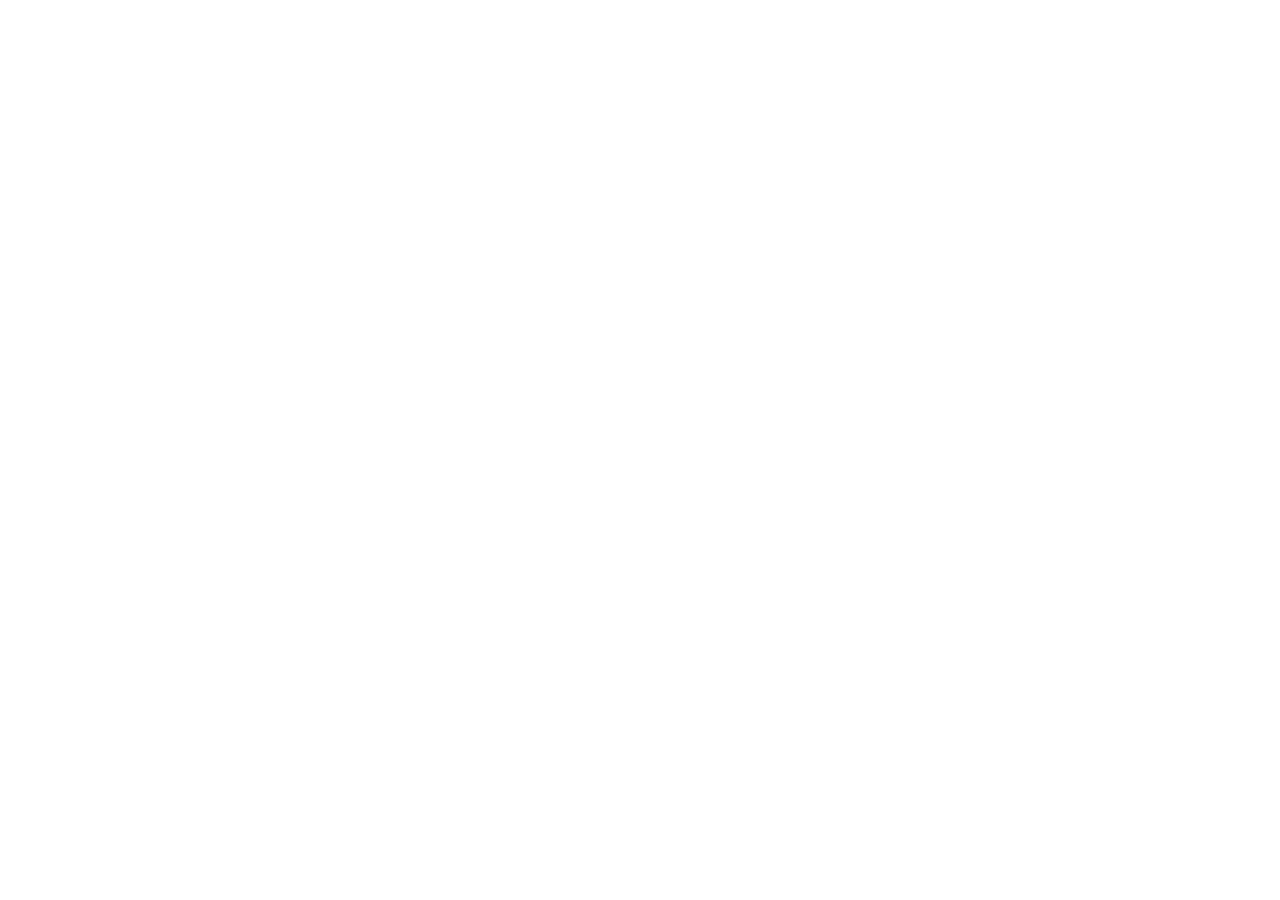
==== index.html @ 19e6917c "Added initial files" ====
<!DOCTYPE html>
<html lang="en">
<head>
    <meta charset="UTF-8">
    <meta name="viewport" content="width=device-width, initial-scale=1.0">
    <title>Coding with AI</title>
    <link href="styles.css" rel="stylesheet">
    <script defer src="app.js"></script>
</head>
<body>
    
</body>
</html>
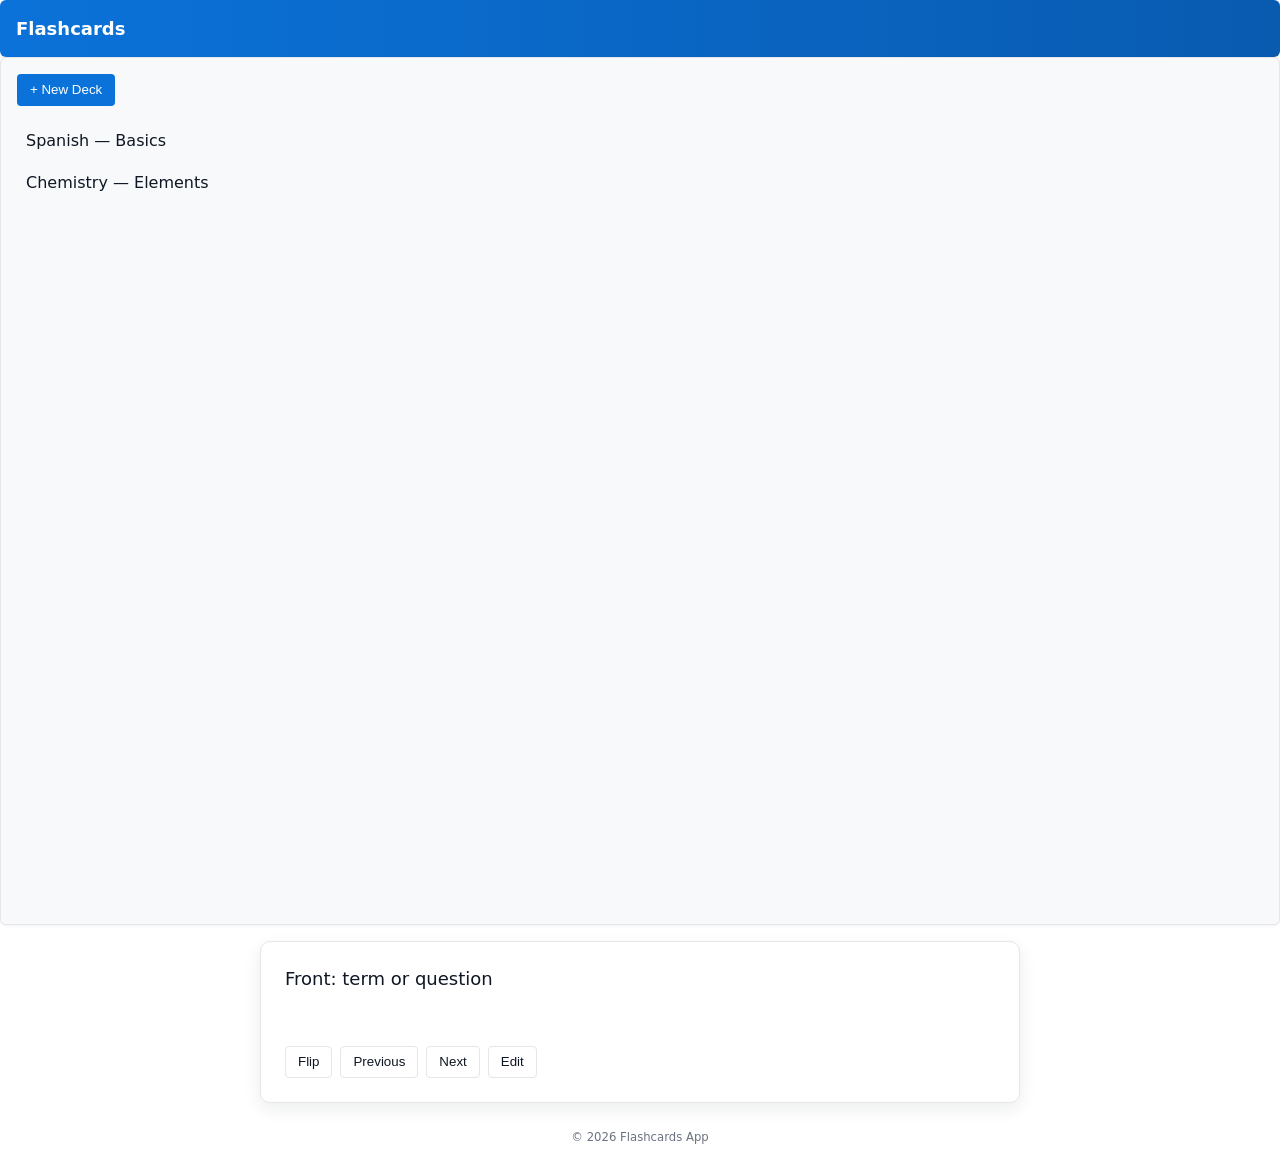
==== commit c7088cc8: "Used initial prompts to create the base outline for each file" ====
--- a/index.html
+++ b/index.html
@@ -1,13 +1,46 @@
-<!DOCTYPE html>
+<!doctype html>
 <html lang="en">
 <head>
-    <meta charset="UTF-8">
-    <meta name="viewport" content="width=device-width, initial-scale=1.0">
-    <title>Coding with AI</title>
-    <link href="styles.css" rel="stylesheet">
-    <script defer src="app.js"></script>
+  <meta charset="utf-8" />
+  <meta name="viewport" content="width=device-width, initial-scale=1" />
+  <title>Flashcards — Minimal</title>
+  <link rel="stylesheet" href="styles.css">
 </head>
 <body>
-    
+  <header role="banner" class="site-header">
+    <h1>Flashcards</h1>
+  </header>
+
+  <nav id="decks" class="sidebar" aria-label="Decks" role="navigation">
+    <div class="sidebar-top">
+      <button id="add-deck" class="btn primary">+ New Deck</button>
+    </div>
+
+    <ul class="deck-list" role="listbox" aria-label="Available decks" tabindex="0">
+      <li role="option" tabindex="-1" data-deck-id="1">Spanish — Basics</li>
+      <li role="option" tabindex="-1" data-deck-id="2">Chemistry — Elements</li>
+      <!-- Deck items will be populated here -->
+    </ul>
+  </nav>
+
+  <main id="cards" class="main" role="main" aria-live="polite">
+    <section class="card" id="card" aria-roledescription="flashcard">
+      <div class="front" id="card-front">Front: term or question</div>
+      <div class="back" id="card-back" hidden>Back: definition or answer</div>
+
+      <div class="controls" aria-hidden="false">
+        <button id="flip" class="btn">Flip</button>
+        <button id="prev" class="btn">Previous</button>
+        <button id="next" class="btn">Next</button>
+        <button id="edit" class="btn">Edit</button>
+      </div>
+    </section>
+  </main>
+
+  <footer id="footer" class="site-footer" role="contentinfo">
+    <small>© 2026 Flashcards App</small>
+  </footer>
+
+  <script src="app.js" defer></script>
 </body>
 </html>
--- a/styles.css
+++ b/styles.css
@@ -0,0 +1,265 @@
+/* Base styles with CSS variables and responsive grid for Flashcards app */
+
+/* =========================
+   Design tokens (CSS vars)
+   ========================= */
+:root {
+  /* Colors */
+  --color-bg: #ffffff;
+  --color-surface: #f7f9fb;
+  --color-accent: #0b72d9;
+  --color-accent-600: #095bb0;
+  --color-text: #0f1724;
+  --color-muted: #6b7280;
+  --color-border: #e6e6e9;
+
+  /* Spacing */
+  --space-1: 0.25rem;
+  --space-2: 0.5rem;
+  --space-3: 1rem;
+  --space-4: 1.5rem;
+  --space-5: 2rem;
+
+  /* Layout sizes */
+  --sidebar-width: 280px;
+  --max-content-width: 960px;
+
+  /* Radii, shadows, transitions */
+  --radius-sm: 6px;
+  --radius-md: 10px;
+  --shadow-sm: 0 1px 3px rgba(16,24,40,0.06);
+  --shadow-md: 0 6px 18px rgba(16,24,40,0.08);
+  --transition-fast: 150ms cubic-bezier(.2,.8,.2,1);
+
+  /* Breakpoints */
+  --bp-sm: 640px;
+  --bp-md: 900px;
+}
+
+/* =========================
+   Global reset / base
+   ========================= */
+*,
+*::before,
+*::after { box-sizing: border-box; }
+
+html, body {
+  height: 100%;
+  margin: 0;
+  font-family: Inter, ui-sans-serif, system-ui, -apple-system, "Segoe UI", Roboto, "Helvetica Neue", Arial;
+  -webkit-font-smoothing: antialiased;
+  -moz-osx-font-smoothing: grayscale;
+  background: var(--color-bg);
+  color: var(--color-text);
+  line-height: 1.4;
+  font-size: 16px;
+}
+
+:focus { outline: none; }
+:focus-visible {
+  outline: 3px solid color-mix(in srgb, var(--color-accent) 18%, transparent);
+  outline-offset: 2px;
+  border-radius: var(--radius-sm);
+}
+
+/* Utility */
+.container {
+  width: 100%;
+  max-width: var(--max-content-width);
+  margin: 0 auto;
+  padding: 0 var(--space-3);
+}
+
+/* Visually hidden helper for accessibility */
+.visually-hidden {
+  position: absolute !important;
+  height: 1px; width: 1px;
+  overflow: hidden;
+  clip: rect(1px, 1px, 1px, 1px);
+  white-space: nowrap;
+  border: 0;
+  padding: 0;
+  margin: -1px;
+}
+
+/* =========================
+   App Grid Layout
+   ========================= */
+.app-grid {
+  min-height: 100vh;
+  display: grid;
+  gap: var(--space-3);
+  grid-template-columns: var(--sidebar-width) 1fr;
+  grid-template-rows: auto 1fr auto;
+  grid-template-areas:
+    "header header"
+    "sidebar main"
+    "footer footer";
+  background: var(--color-bg);
+  padding: var(--space-3);
+}
+
+.site-header { grid-area: header; }
+.sidebar     { grid-area: sidebar; }
+.main        { grid-area: main; }
+.site-footer { grid-area: footer; }
+
+.site-header {
+  background: linear-gradient(90deg, var(--color-accent), var(--color-accent-600));
+  color: #fff;
+  padding: var(--space-3);
+  border-radius: var(--radius-sm);
+  box-shadow: var(--shadow-sm);
+  display: flex;
+  align-items: center;
+  gap: var(--space-3);
+}
+.site-header h1 {
+  margin: 0;
+  font-size: 1.125rem;
+  font-weight: 600;
+}
+
+.sidebar {
+  background: var(--color-surface);
+  border: 1px solid var(--color-border);
+  padding: var(--space-3);
+  border-radius: var(--radius-sm);
+  height: calc(100% - var(--space-3) * 2);
+  overflow: auto;
+  box-shadow: var(--shadow-sm);
+}
+.sidebar .sidebar-top {
+  display:flex;
+  justify-content: space-between;
+  align-items: center;
+  gap: var(--space-2);
+  margin-bottom: var(--space-3);
+}
+.deck-list {
+  list-style: none;
+  margin: 0;
+  padding: 0;
+  display: flex;
+  flex-direction: column;
+  gap: var(--space-1);
+}
+.deck-list button,
+.deck-list li {
+  text-align: left;
+  padding: calc(var(--space-2) - 1px) var(--space-2);
+  border-radius: calc(var(--radius-sm) - 2px);
+  border: 1px solid transparent;
+  background: transparent;
+  cursor: pointer;
+  transition: background var(--transition-fast), box-shadow var(--transition-fast), transform var(--transition-fast);
+}
+.deck-list button:hover,
+.deck-list li:hover {
+  background: rgba(11,114,217,0.06);
+}
+.deck-list .selected {
+  background: rgba(11,114,217,0.12);
+  border-color: rgba(11,114,217,0.18);
+  box-shadow: var(--shadow-sm);
+}
+
+.main {
+  padding: var(--space-3);
+  display: flex;
+  align-items: start;
+  justify-content: center;
+}
+.card {
+  width: 100%;
+  max-width: 760px;
+  background: #fff;
+  border: 1px solid var(--color-border);
+  border-radius: var(--radius-md);
+  padding: var(--space-4);
+  box-shadow: var(--shadow-md);
+  transition: box-shadow var(--transition-fast), transform var(--transition-fast);
+}
+.card .front,
+.card .back {
+  font-size: 1.125rem;
+  min-height: 4rem;
+  color: var(--color-text);
+}
+
+.controls {
+  margin-top: var(--space-3);
+  display: flex;
+  gap: var(--space-2);
+  flex-wrap: wrap;
+}
+
+.btn {
+  display: inline-flex;
+  align-items: center;
+  gap: 0.5rem;
+  padding: 0.45rem 0.75rem;
+  border-radius: calc(var(--radius-sm) - 2px);
+  border: 1px solid var(--color-border);
+  background: #fff;
+  color: var(--color-text);
+  cursor: pointer;
+  font-weight: 500;
+  transition: background var(--transition-fast), border-color var(--transition-fast), transform var(--transition-fast);
+}
+.btn:hover { transform: translateY(-1px); }
+.btn.primary {
+  background: var(--color-accent);
+  color: #fff;
+  border-color: color-mix(in srgb, var(--color-accent) 60%, transparent);
+}
+.btn.ghost {
+  background: transparent;
+  border-color: transparent;
+}
+
+.site-footer {
+  padding: calc(var(--space-2)) var(--space-3);
+  background: transparent;
+  color: var(--color-muted);
+  text-align: center;
+  font-size: 0.875rem;
+}
+
+@media (max-width: var(--bp-md)) {
+  .app-grid {
+    grid-template-columns: 1fr;
+    grid-template-rows: auto 1fr auto auto;
+    grid-template-areas:
+      "header"
+      "main"
+      "sidebar"
+      "footer";
+    padding: var(--space-2);
+  }
+
+  .sidebar {
+    height: auto;
+    order: 3;
+    margin-top: var(--space-2);
+  }
+}
+
+@media (max-width: var(--bp-sm)) {
+  :root {
+    --space-3: 0.75rem;
+    --space-4: 1rem;
+    --sidebar-width: 100%;
+  }
+  .site-header h1 { font-size: 1rem; }
+  .card { padding: var(--space-3); }
+}
+
+.grid {
+  display: grid;
+  gap: var(--space-2);
+}
+.grid-cols-2 { grid-template-columns: repeat(2, 1fr); }
+.grid-cols-3 { grid-template-columns: repeat(3, 1fr); }
+
+.text-muted { color: var(--color-muted); font-size: 0.9rem; }
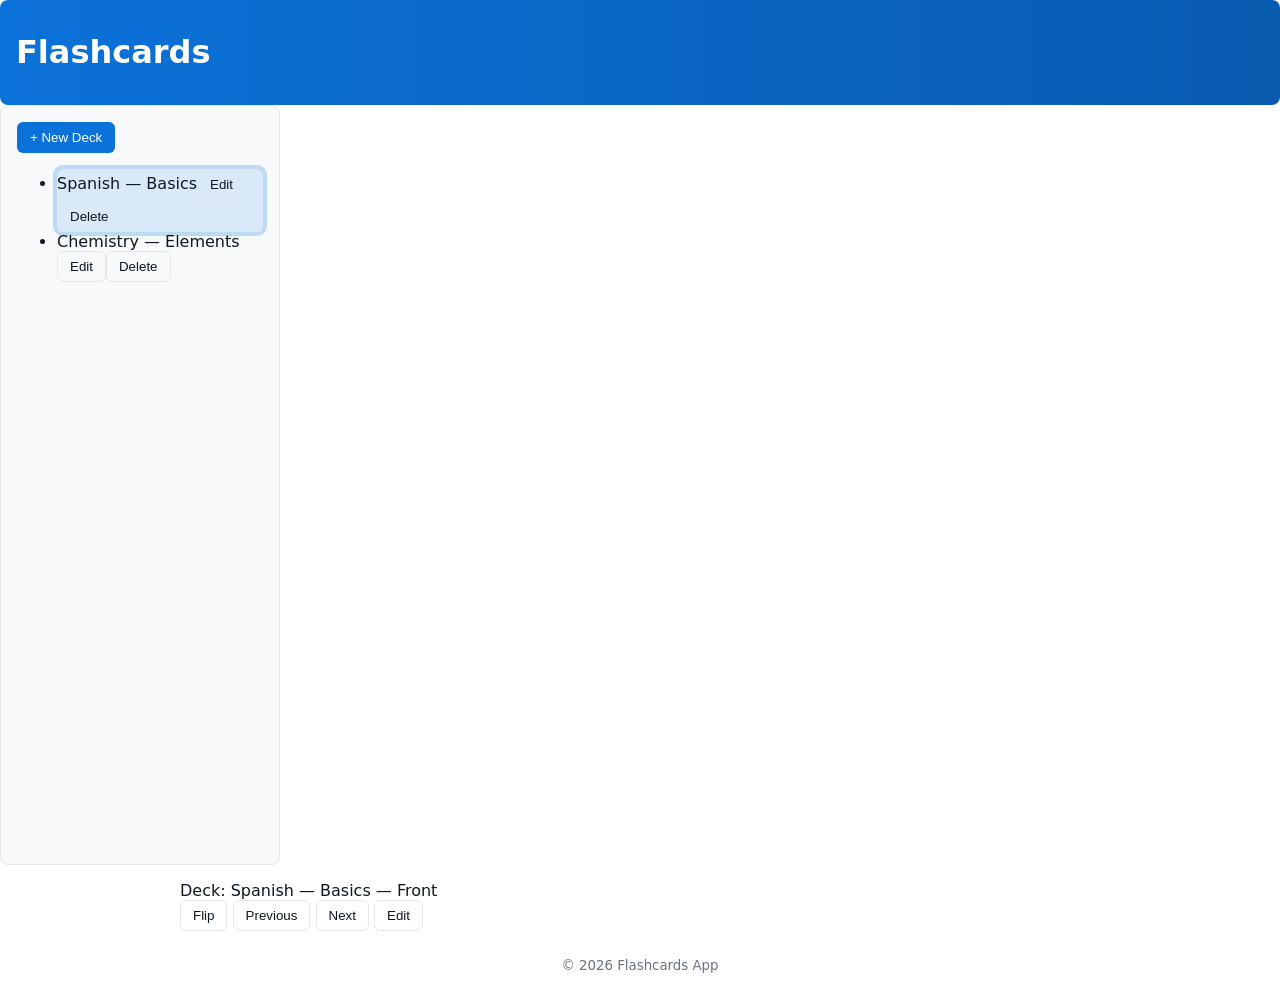
==== commit 1eacd344: "Added accessible modal components and deck CRUD" ====
--- a/index.html
+++ b/index.html
@@ -5,6 +5,7 @@
   <meta name="viewport" content="width=device-width, initial-scale=1" />
   <title>Flashcards — Minimal</title>
   <link rel="stylesheet" href="styles.css">
+  <script src="app.js" defer></script>
 </head>
 <body>
   <header role="banner" class="site-header">
@@ -41,6 +42,5 @@
     <small>© 2026 Flashcards App</small>
   </footer>
 
-  <script src="app.js" defer></script>
 </body>
 </html>
--- a/styles.css
+++ b/styles.css
@@ -1,232 +1,136 @@
-/* Base styles with CSS variables and responsive grid for Flashcards app */
+/* Responsive grid: fixed-width sidebar + fluid main
+   + prefers-color-scheme support
+   + focus styles for interactive controls
+*/
 
-/* =========================
-   Design tokens (CSS vars)
-   ========================= */
-:root {
-  /* Colors */
-  --color-bg: #ffffff;
-  --color-surface: #f7f9fb;
-  --color-accent: #0b72d9;
-  --color-accent-600: #095bb0;
-  --color-text: #0f1724;
-  --color-muted: #6b7280;
-  --color-border: #e6e6e9;
+/* Design tokens */
+:root{
+  --sidebar-width: 280px;
+  --gap: 1rem;
+  --radius-sm: 8px;
 
-  /* Spacing */
-  --space-1: 0.25rem;
-  --space-2: 0.5rem;
-  --space-3: 1rem;
-  --space-4: 1.5rem;
-  --space-5: 2rem;
-
-  /* Layout sizes */
-  --sidebar-width: 280px;
-  --max-content-width: 960px;
-
-  /* Radii, shadows, transitions */
-  --radius-sm: 6px;
-  --radius-md: 10px;
-  --shadow-sm: 0 1px 3px rgba(16,24,40,0.06);
-  --shadow-md: 0 6px 18px rgba(16,24,40,0.08);
-  --transition-fast: 150ms cubic-bezier(.2,.8,.2,1);
-
-  /* Breakpoints */
-  --bp-sm: 640px;
-  --bp-md: 900px;
+  /* Light mode colors */
+  --bg: #ffffff;
+  --surface: #f7f9fb;
+  --text: #0f1724;
+  --muted: #6b7280;
+  --border: #e6e6e9;
+  --accent: #0b72d9;
+  --accent-700: #095bb0;
+  --focus-ring: color-mix(in srgb, var(--accent) 24%, #0000);
 }
 
-/* =========================
-   Global reset / base
-   ========================= */
+/* Dark mode overrides */
+@media (prefers-color-scheme: dark) {
+  :root{
+    --bg: #0b1220;
+    --surface: #0f1724;
+    --text: #e6eef8;
+    --muted: #9aa6b2;
+    --border: rgba(255,255,255,0.06);
+    --accent: #4da3ff;
+    --accent-700: #2f8fe6;
+    --focus-ring: color-mix(in srgb, var(--accent) 30%, #0000);
+  }
+}
+
+/* Global */
 *,
 *::before,
 *::after { box-sizing: border-box; }
 
-html, body {
-  height: 100%;
-  margin: 0;
-  font-family: Inter, ui-sans-serif, system-ui, -apple-system, "Segoe UI", Roboto, "Helvetica Neue", Arial;
-  -webkit-font-smoothing: antialiased;
-  -moz-osx-font-smoothing: grayscale;
-  background: var(--color-bg);
-  color: var(--color-text);
-  line-height: 1.4;
-  font-size: 16px;
-}
+html,body { height:100%; margin:0; font-family: Inter, system-ui, -apple-system, "Segoe UI", Roboto, Arial; background:var(--bg); color:var(--text); }
 
-:focus { outline: none; }
-:focus-visible {
-  outline: 3px solid color-mix(in srgb, var(--color-accent) 18%, transparent);
-  outline-offset: 2px;
-  border-radius: var(--radius-sm);
-}
-
-/* Utility */
-.container {
-  width: 100%;
-  max-width: var(--max-content-width);
-  margin: 0 auto;
-  padding: 0 var(--space-3);
-}
-
-/* Visually hidden helper for accessibility */
-.visually-hidden {
-  position: absolute !important;
-  height: 1px; width: 1px;
-  overflow: hidden;
-  clip: rect(1px, 1px, 1px, 1px);
-  white-space: nowrap;
-  border: 0;
-  padding: 0;
-  margin: -1px;
-}
-
-/* =========================
-   App Grid Layout
-   ========================= */
+/* App grid with named areas */
 .app-grid {
-  min-height: 100vh;
+  min-height:100vh;
   display: grid;
-  gap: var(--space-3);
-  grid-template-columns: var(--sidebar-width) 1fr;
+  gap: var(--gap);
+  grid-template-columns: var(--sidebar-width) 1fr; /* fixed sidebar, fluid main */
   grid-template-rows: auto 1fr auto;
   grid-template-areas:
     "header header"
     "sidebar main"
     "footer footer";
-  background: var(--color-bg);
-  padding: var(--space-3);
+  padding: var(--gap);
 }
 
+/* Regions */
 .site-header { grid-area: header; }
-.sidebar     { grid-area: sidebar; }
+.sidebar     { grid-area: sidebar; width: var(--sidebar-width); }
 .main        { grid-area: main; }
 .site-footer { grid-area: footer; }
 
+/* Visual basics */
 .site-header {
-  background: linear-gradient(90deg, var(--color-accent), var(--color-accent-600));
+  background: linear-gradient(90deg, var(--accent), var(--accent-700));
   color: #fff;
-  padding: var(--space-3);
+  padding: .75rem 1rem;
   border-radius: var(--radius-sm);
-  box-shadow: var(--shadow-sm);
-  display: flex;
-  align-items: center;
-  gap: var(--space-3);
 }
-.site-header h1 {
-  margin: 0;
-  font-size: 1.125rem;
-  font-weight: 600;
+.sidebar {
+  background: var(--surface);
+  border: 1px solid var(--border);
+  padding: 1rem;
+  border-radius: var(--radius-sm);
+  height: calc(100vh - 140px); /* keep sidebar visually prominent on large screens */
+  overflow: auto;
+}
+.main {
+  padding: 1rem;
+  display:flex;
+  align-items:flex-start;
+  justify-content:center;
+}
+.site-footer {
+  padding:.5rem 1rem;
+  text-align:center;
+  color:var(--muted);
 }
 
-.sidebar {
-  background: var(--color-surface);
-  border: 1px solid var(--color-border);
-  padding: var(--space-3);
-  border-radius: var(--radius-sm);
-  height: calc(100% - var(--space-3) * 2);
-  overflow: auto;
-  box-shadow: var(--shadow-sm);
+/* Buttons / links */
+.btn, button, .link {
+  display:inline-flex;
+  align-items:center;
+  gap:.5rem;
+  padding:.45rem .75rem;
+  border-radius:6px;
+  border:1px solid var(--border);
+  background:transparent;
+  color:var(--text);
+  cursor:pointer;
+  text-decoration:none;
+  transition: transform 120ms ease, box-shadow 120ms ease;
 }
-.sidebar .sidebar-top {
-  display:flex;
-  justify-content: space-between;
-  align-items: center;
-  gap: var(--space-2);
-  margin-bottom: var(--space-3);
+.btn.primary {
+  background: var(--accent);
+  color: #fff;
+  border-color: color-mix(in srgb, var(--accent) 60%, transparent);
 }
-.deck-list {
-  list-style: none;
-  margin: 0;
-  padding: 0;
-  display: flex;
-  flex-direction: column;
-  gap: var(--space-1);
-}
-.deck-list button,
-.deck-list li {
-  text-align: left;
-  padding: calc(var(--space-2) - 1px) var(--space-2);
-  border-radius: calc(var(--radius-sm) - 2px);
-  border: 1px solid transparent;
-  background: transparent;
-  cursor: pointer;
-  transition: background var(--transition-fast), box-shadow var(--transition-fast), transform var(--transition-fast);
-}
-.deck-list button:hover,
-.deck-list li:hover {
-  background: rgba(11,114,217,0.06);
-}
-.deck-list .selected {
-  background: rgba(11,114,217,0.12);
-  border-color: rgba(11,114,217,0.18);
-  box-shadow: var(--shadow-sm);
+.btn:hover, .link:hover { transform: translateY(-1px); }
+
+/* Focus styles (use :focus-visible to avoid showing on mouse focus) */
+:focus { outline: none; }
+:focus-visible, button:focus-visible, .btn:focus-visible, a:focus-visible {
+  outline: none;
+  box-shadow: 0 0 0 4px var(--focus-ring);
+  border-radius: 6px;
 }
 
-.main {
-  padding: var(--space-3);
-  display: flex;
-  align-items: start;
-  justify-content: center;
-}
-.card {
-  width: 100%;
-  max-width: 760px;
-  background: #fff;
-  border: 1px solid var(--color-border);
-  border-radius: var(--radius-md);
-  padding: var(--space-4);
-  box-shadow: var(--shadow-md);
-  transition: box-shadow var(--transition-fast), transform var(--transition-fast);
-}
-.card .front,
-.card .back {
-  font-size: 1.125rem;
-  min-height: 4rem;
-  color: var(--color-text);
+/* Keyboard-friendly focus for link-like elements */
+a:focus-visible {
+  box-shadow: 0 0 0 4px var(--focus-ring);
+  border-radius: 4px;
 }
 
-.controls {
-  margin-top: var(--space-3);
-  display: flex;
-  gap: var(--space-2);
-  flex-wrap: wrap;
+/* Utility: selected deck */
+.deck-list .selected {
+  background: color-mix(in srgb, var(--accent) 12%, transparent);
+  border-color: color-mix(in srgb, var(--accent) 14%, transparent);
 }
 
-.btn {
-  display: inline-flex;
-  align-items: center;
-  gap: 0.5rem;
-  padding: 0.45rem 0.75rem;
-  border-radius: calc(var(--radius-sm) - 2px);
-  border: 1px solid var(--color-border);
-  background: #fff;
-  color: var(--color-text);
-  cursor: pointer;
-  font-weight: 500;
-  transition: background var(--transition-fast), border-color var(--transition-fast), transform var(--transition-fast);
-}
-.btn:hover { transform: translateY(-1px); }
-.btn.primary {
-  background: var(--color-accent);
-  color: #fff;
-  border-color: color-mix(in srgb, var(--color-accent) 60%, transparent);
-}
-.btn.ghost {
-  background: transparent;
-  border-color: transparent;
-}
-
-.site-footer {
-  padding: calc(var(--space-2)) var(--space-3);
-  background: transparent;
-  color: var(--color-muted);
-  text-align: center;
-  font-size: 0.875rem;
-}
-
-@media (max-width: var(--bp-md)) {
+/* Responsive: collapse to single column on narrow screens */
+@media (max-width: 900px) {
   .app-grid {
     grid-template-columns: 1fr;
     grid-template-rows: auto 1fr auto auto;
@@ -235,31 +139,18 @@
       "main"
       "sidebar"
       "footer";
-    padding: var(--space-2);
+    padding: .75rem;
   }
-
   .sidebar {
+    width: 100%;
     height: auto;
     order: 3;
-    margin-top: var(--space-2);
+    margin-top: .5rem;
   }
 }
 
-@media (max-width: var(--bp-sm)) {
-  :root {
-    --space-3: 0.75rem;
-    --space-4: 1rem;
-    --sidebar-width: 100%;
-  }
-  .site-header h1 { font-size: 1rem; }
-  .card { padding: var(--space-3); }
-}
-
-.grid {
-  display: grid;
-  gap: var(--space-2);
-}
-.grid-cols-2 { grid-template-columns: repeat(2, 1fr); }
-.grid-cols-3 { grid-template-columns: repeat(3, 1fr); }
-
-.text-muted { color: var(--color-muted); font-size: 0.9rem; }+/* Small tweak: ensure main content is fluid */
+.main > * {
+  width: 100%;
+  max-width: 920px;
+}
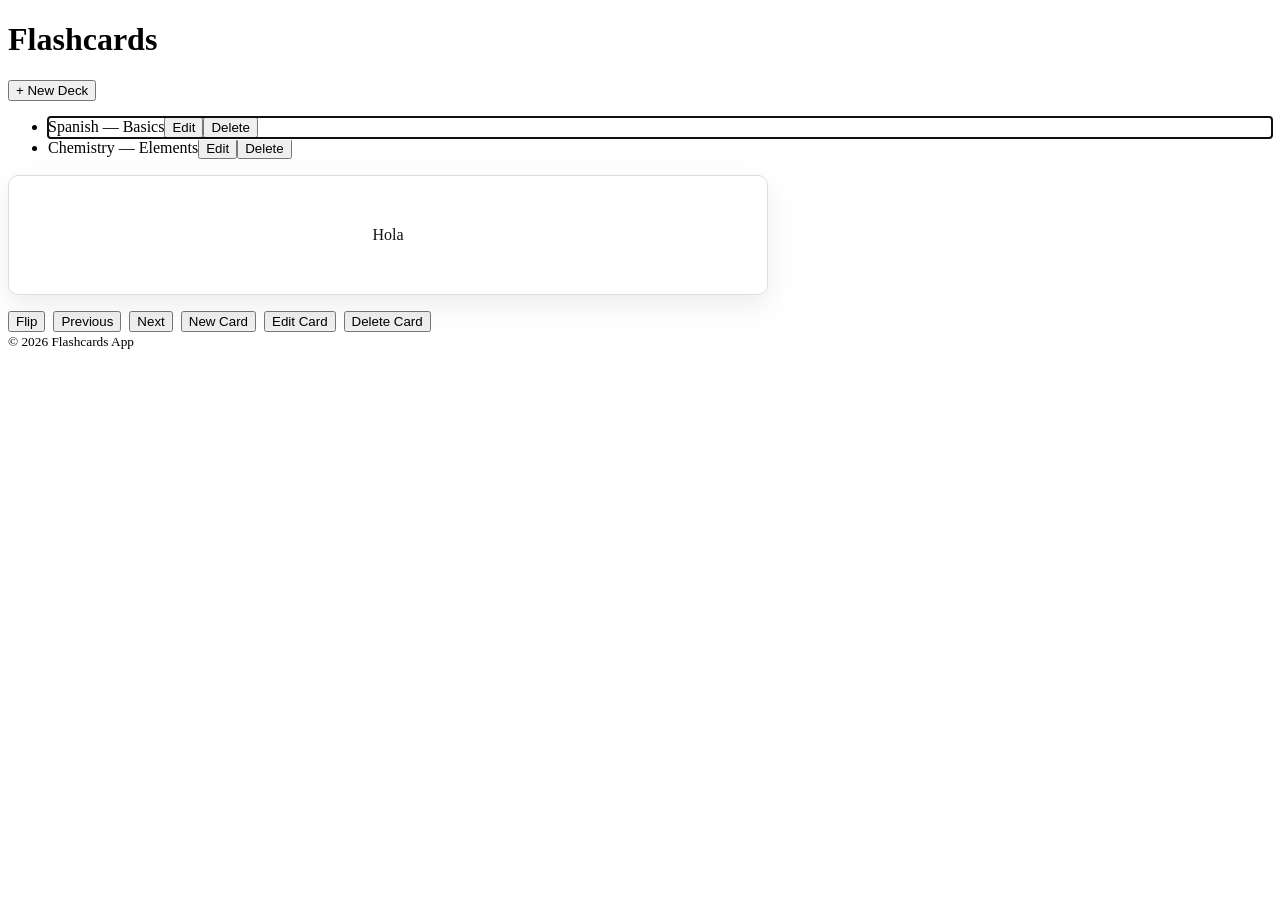
==== commit 72aaba4a: "Added changes for 3D flip in CSS" ====
--- a/index.html
+++ b/index.html
@@ -25,18 +25,20 @@
   </nav>
 
   <main id="cards" class="main" role="main" aria-live="polite">
-    <section class="card" id="card" aria-roledescription="flashcard">
-      <div class="front" id="card-front">Front: term or question</div>
-      <div class="back" id="card-back" hidden>Back: definition or answer</div>
+  <section class="card" id="card" aria-roledescription="flashcard">
+    <div class="card__inner" tabindex="-1">
+      <div class="card__face card__front" data-face="front">Front: term or question</div>
+      <div class="card__face card__back" data-face="back">Back: definition or answer</div>
+    </div>
 
-      <div class="controls" aria-hidden="false">
-        <button id="flip" class="btn">Flip</button>
-        <button id="prev" class="btn">Previous</button>
-        <button id="next" class="btn">Next</button>
-        <button id="edit" class="btn">Edit</button>
-      </div>
-    </section>
-  </main>
+    <div class="controls">
+      <button class="btn" data-action="flip">Flip</button>
+      <button class="btn" data-action="prev">Previous</button>
+      <button class="btn" data-action="next">Next</button>
+      <button class="btn" data-action="create-card">New Card</button>
+    </div>
+  </section>
+</main>
 
   <footer id="footer" class="site-footer" role="contentinfo">
     <small>© 2026 Flashcards App</small>
--- a/styles.css
+++ b/styles.css
@@ -1,156 +1,71 @@
-/* Responsive grid: fixed-width sidebar + fluid main
-   + prefers-color-scheme support
-   + focus styles for interactive controls
-*/
+/* Card 3D flip + base tweaks (add to your existing styles.css) */
 
-/* Design tokens */
-:root{
-  --sidebar-width: 280px;
-  --gap: 1rem;
-  --radius-sm: 8px;
-
-  /* Light mode colors */
-  --bg: #ffffff;
-  --surface: #f7f9fb;
-  --text: #0f1724;
-  --muted: #6b7280;
-  --border: #e6e6e9;
-  --accent: #0b72d9;
-  --accent-700: #095bb0;
-  --focus-ring: color-mix(in srgb, var(--accent) 24%, #0000);
+/* Ensure the card has perspective */
+.card {
+  width: 100%;
+  max-width: 760px;
+  background: transparent;
+  perspective: 1200px;
 }
 
-/* Dark mode overrides */
-@media (prefers-color-scheme: dark) {
-  :root{
-    --bg: #0b1220;
-    --surface: #0f1724;
-    --text: #e6eef8;
-    --muted: #9aa6b2;
-    --border: rgba(255,255,255,0.06);
-    --accent: #4da3ff;
-    --accent-700: #2f8fe6;
-    --focus-ring: color-mix(in srgb, var(--accent) 30%, #0000);
-  }
+/* The inner wrapper is the 3D element that rotates */
+.card__inner {
+  position: relative;
+  width: 100%;
+  transform-style: preserve-3d;
+  transition: transform 600ms cubic-bezier(.2,.8,.2,1);
+  min-height: 120px;
+  border-radius: 10px;
+  box-shadow: 0 10px 30px rgba(2,6,23,0.08);
 }
 
-/* Global */
-*,
-*::before,
-*::after { box-sizing: border-box; }
-
-html,body { height:100%; margin:0; font-family: Inter, system-ui, -apple-system, "Segoe UI", Roboto, Arial; background:var(--bg); color:var(--text); }
-
-/* App grid with named areas */
-.app-grid {
-  min-height:100vh;
-  display: grid;
-  gap: var(--gap);
-  grid-template-columns: var(--sidebar-width) 1fr; /* fixed sidebar, fluid main */
-  grid-template-rows: auto 1fr auto;
-  grid-template-areas:
-    "header header"
-    "sidebar main"
-    "footer footer";
-  padding: var(--gap);
+/* Faces (front/back) */
+.card__face {
+  position: absolute;
+  inset: 0;
+  backface-visibility: hidden;
+  -webkit-backface-visibility: hidden;
+  display: flex;
+  align-items: center;
+  justify-content: center;
+  padding: 1.25rem;
+  border-radius: inherit;
+  background: #fff;
+  border: 1px solid var(--color-border, #ddd);
+  color: var(--color-text, #111);
 }
 
-/* Regions */
-.site-header { grid-area: header; }
-.sidebar     { grid-area: sidebar; width: var(--sidebar-width); }
-.main        { grid-area: main; }
-.site-footer { grid-area: footer; }
-
-/* Visual basics */
-.site-header {
-  background: linear-gradient(90deg, var(--accent), var(--accent-700));
-  color: #fff;
-  padding: .75rem 1rem;
-  border-radius: var(--radius-sm);
-}
-.sidebar {
-  background: var(--surface);
-  border: 1px solid var(--border);
-  padding: 1rem;
-  border-radius: var(--radius-sm);
-  height: calc(100vh - 140px); /* keep sidebar visually prominent on large screens */
-  overflow: auto;
-}
-.main {
-  padding: 1rem;
-  display:flex;
-  align-items:flex-start;
-  justify-content:center;
-}
-.site-footer {
-  padding:.5rem 1rem;
-  text-align:center;
-  color:var(--muted);
+/* Front stays as-is */
+.card__front {
+  transform: rotateY(0deg);
 }
 
-/* Buttons / links */
-.btn, button, .link {
-  display:inline-flex;
-  align-items:center;
-  gap:.5rem;
-  padding:.45rem .75rem;
-  border-radius:6px;
-  border:1px solid var(--border);
-  background:transparent;
-  color:var(--text);
-  cursor:pointer;
-  text-decoration:none;
-  transition: transform 120ms ease, box-shadow 120ms ease;
-}
-.btn.primary {
-  background: var(--accent);
-  color: #fff;
-  border-color: color-mix(in srgb, var(--accent) 60%, transparent);
-}
-.btn:hover, .link:hover { transform: translateY(-1px); }
-
-/* Focus styles (use :focus-visible to avoid showing on mouse focus) */
-:focus { outline: none; }
-:focus-visible, button:focus-visible, .btn:focus-visible, a:focus-visible {
-  outline: none;
-  box-shadow: 0 0 0 4px var(--focus-ring);
-  border-radius: 6px;
+/* Back is rotated 180deg so it shows up when inner is rotated */
+.card__back {
+  transform: rotateY(180deg);
+  position: absolute;
 }
 
-/* Keyboard-friendly focus for link-like elements */
-a:focus-visible {
-  box-shadow: 0 0 0 4px var(--focus-ring);
-  border-radius: 4px;
+/* Toggle state: apply rotation to inner wrapper */
+.card.is-flipped .card__inner {
+  transform: rotateY(180deg);
 }
 
-/* Utility: selected deck */
-.deck-list .selected {
-  background: color-mix(in srgb, var(--accent) 12%, transparent);
-  border-color: color-mix(in srgb, var(--accent) 14%, transparent);
+/* A subtle pressed/active effect while flipping */
+.card.is-flipped .card__inner,
+.card__inner:active {
+  transition-duration: 420ms;
 }
 
-/* Responsive: collapse to single column on narrow screens */
-@media (max-width: 900px) {
-  .app-grid {
-    grid-template-columns: 1fr;
-    grid-template-rows: auto 1fr auto auto;
-    grid-template-areas:
-      "header"
-      "main"
-      "sidebar"
-      "footer";
-    padding: .75rem;
-  }
-  .sidebar {
-    width: 100%;
-    height: auto;
-    order: 3;
-    margin-top: .5rem;
-  }
+/* Ensure controls below card remain layout-stable */
+.controls {
+  margin-top: 1rem;
+  display: flex;
+  gap: .5rem;
+  flex-wrap: wrap;
 }
 
-/* Small tweak: ensure main content is fluid */
-.main > * {
-  width: 100%;
-  max-width: 920px;
+/* Small responsive tweak for card faces */
+@media (max-width: 640px) {
+  .card__face { padding: 1rem; font-size: 0.98rem; }
 }
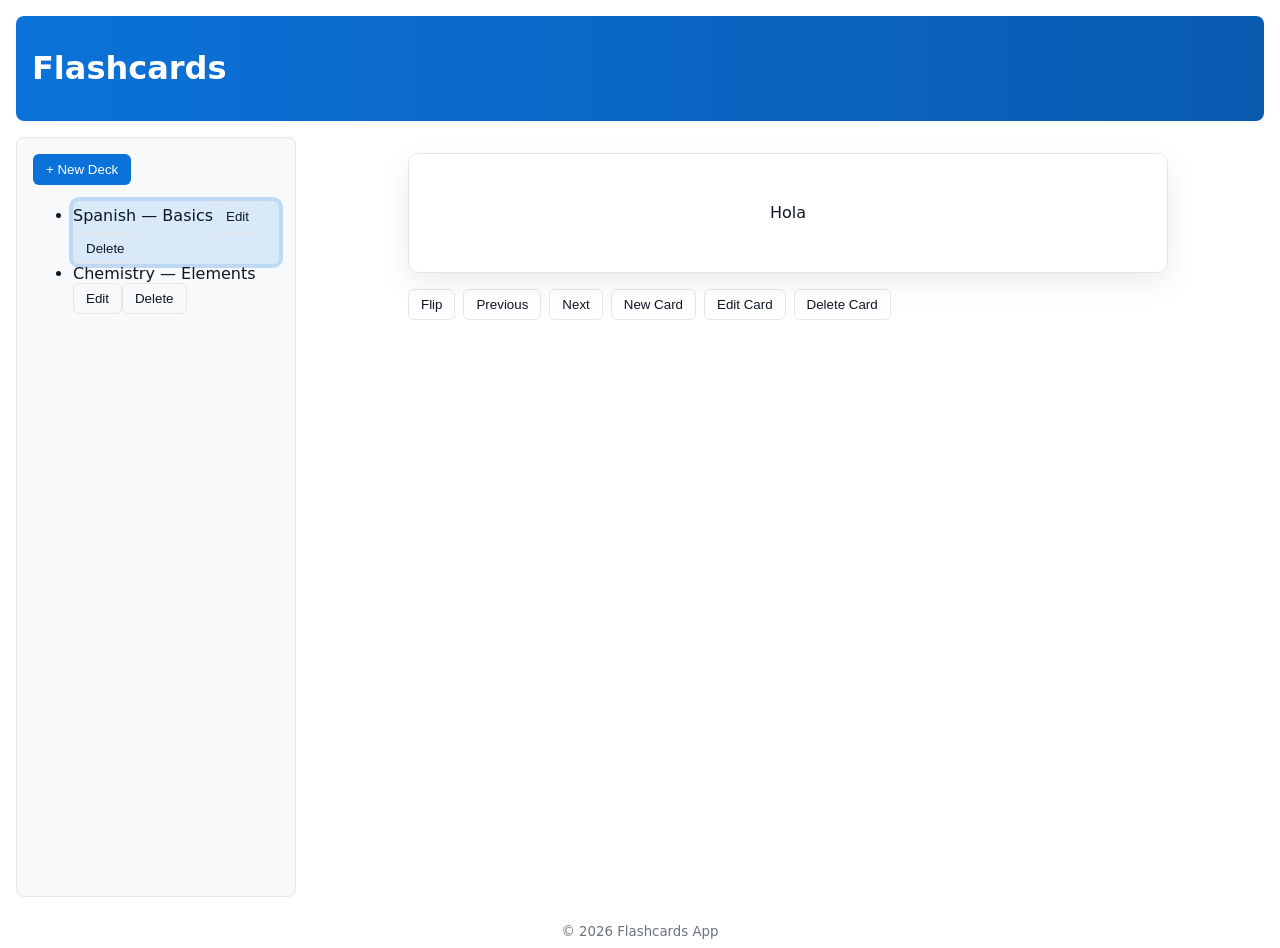
==== commit fbfc5347: "Fixed issues with the classes" ====
--- a/index.html
+++ b/index.html
@@ -7,7 +7,7 @@
   <link rel="stylesheet" href="styles.css">
   <script src="app.js" defer></script>
 </head>
-<body>
+<body class="app-grid">
   <header role="banner" class="site-header">
     <h1>Flashcards</h1>
   </header>
@@ -18,27 +18,13 @@
     </div>
 
     <ul class="deck-list" role="listbox" aria-label="Available decks" tabindex="0">
-      <li role="option" tabindex="-1" data-deck-id="1">Spanish — Basics</li>
-      <li role="option" tabindex="-1" data-deck-id="2">Chemistry — Elements</li>
-      <!-- Deck items will be populated here -->
+      <!-- Deck items are rendered by app.js -->
     </ul>
   </nav>
 
-  <main id="cards" class="main" role="main" aria-live="polite">
-  <section class="card" id="card" aria-roledescription="flashcard">
-    <div class="card__inner" tabindex="-1">
-      <div class="card__face card__front" data-face="front">Front: term or question</div>
-      <div class="card__face card__back" data-face="back">Back: definition or answer</div>
-    </div>
-
-    <div class="controls">
-      <button class="btn" data-action="flip">Flip</button>
-      <button class="btn" data-action="prev">Previous</button>
-      <button class="btn" data-action="next">Next</button>
-      <button class="btn" data-action="create-card">New Card</button>
-    </div>
-  </section>
-</main>
+  <main id="cards" class="main container" role="main" aria-live="polite" data-app-root>
+    <!-- Card area rendered by app.js -->
+  </main>
 
   <footer id="footer" class="site-footer" role="contentinfo">
     <small>© 2026 Flashcards App</small>
--- a/styles.css
+++ b/styles.css
@@ -1,4 +1,154 @@
-/* Card 3D flip + base tweaks (add to your existing styles.css) */
+/* Base tokens + responsive grid + 3D card flip + small components */
+
+/* Design tokens */
+:root{
+  --sidebar-width: 280px;
+  --gap: 1rem;
+  --radius-sm: 8px;
+
+  /* Light mode colors */
+  --bg: #ffffff;
+  --surface: #f7f9fb;
+  --text: #0f1724;
+  --muted: #6b7280;
+  --border: #e6e6e9;
+  --accent: #0b72d9;
+  --accent-700: #095bb0;
+  --focus-ring: color-mix(in srgb, var(--accent) 24%, #0000);
+}
+
+/* Dark mode overrides */
+@media (prefers-color-scheme: dark) {
+  :root{
+    --bg: #0b1220;
+    --surface: #0f1724;
+    --text: #e6eef8;
+    --muted: #9aa6b2;
+    --border: rgba(255,255,255,0.06);
+    --accent: #4da3ff;
+    --accent-700: #2f8fe6;
+    --focus-ring: color-mix(in srgb, var(--accent) 30%, #0000);
+  }
+}
+
+/* Global */
+*,
+*::before,
+*::after { box-sizing: border-box; }
+
+html,body { height:100%; margin:0; font-family: Inter, system-ui, -apple-system, "Segoe UI", Roboto, Arial; background:var(--bg); color:var(--text); }
+
+/* App grid with named areas */
+.app-grid {
+  min-height:100vh;
+  display: grid;
+  gap: var(--gap);
+  grid-template-columns: var(--sidebar-width) 1fr;
+  grid-template-rows: auto 1fr auto;
+  grid-template-areas:
+    "header header"
+    "sidebar main"
+    "footer footer";
+  padding: var(--gap);
+}
+
+/* Regions */
+.site-header { grid-area: header; }
+.sidebar     { grid-area: sidebar; width: var(--sidebar-width); }
+.main        { grid-area: main; }
+.site-footer { grid-area: footer; }
+
+/* Visual basics */
+.site-header {
+  background: linear-gradient(90deg, var(--accent), var(--accent-700));
+  color: #fff;
+  padding: .75rem 1rem;
+  border-radius: var(--radius-sm);
+}
+.sidebar {
+  background: var(--surface);
+  border: 1px solid var(--border);
+  padding: 1rem;
+  border-radius: var(--radius-sm);
+  height: calc(100vh - 140px);
+  overflow: auto;
+}
+.main {
+  padding: 1rem;
+  display:flex;
+  align-items:flex-start;
+  justify-content:center;
+}
+.site-footer {
+  padding:.5rem 1rem;
+  text-align:center;
+  color:var(--muted);
+}
+
+/* Buttons / links */
+.btn, button, .link {
+  display:inline-flex;
+  align-items:center;
+  gap:.5rem;
+  padding:.45rem .75rem;
+  border-radius:6px;
+  border:1px solid var(--border);
+  background:transparent;
+  color:var(--text);
+  cursor:pointer;
+  text-decoration:none;
+  transition: transform 120ms ease, box-shadow 120ms ease;
+}
+.btn.primary {
+  background: var(--accent);
+  color: #fff;
+  border-color: color-mix(in srgb, var(--accent) 60%, transparent);
+}
+.btn:hover, .link:hover { transform: translateY(-1px); }
+
+/* Focus styles */
+:focus { outline: none; }
+:focus-visible, button:focus-visible, .btn:focus-visible, a:focus-visible {
+  outline: none;
+  box-shadow: 0 0 0 4px var(--focus-ring);
+  border-radius: 6px;
+}
+
+/* Utility: selected deck */
+.deck-list .selected {
+  background: color-mix(in srgb, var(--accent) 12%, transparent);
+  border-color: color-mix(in srgb, var(--accent) 14%, transparent);
+}
+
+/* Ensure main content is fluid */
+.main > * {
+  width: 100%;
+  max-width: 920px;
+}
+
+/* Responsive: collapse to single column on narrow screens */
+@media (max-width: 900px) {
+  .app-grid {
+    grid-template-columns: 1fr;
+    grid-template-rows: auto 1fr auto auto;
+    grid-template-areas:
+      "header"
+      "main"
+      "sidebar"
+      "footer";
+    padding: .75rem;
+  }
+  .sidebar {
+    width: 100%;
+    height: auto;
+    order: 3;
+    margin-top: .5rem;
+  }
+}
+
+/* =========================
+   Card 3D flip styles
+   ========================= */
 
 /* Ensure the card has perspective */
 .card {
@@ -17,6 +167,7 @@
   min-height: 120px;
   border-radius: 10px;
   box-shadow: 0 10px 30px rgba(2,6,23,0.08);
+  background: transparent;
 }
 
 /* Faces (front/back) */
@@ -31,33 +182,22 @@
   padding: 1.25rem;
   border-radius: inherit;
   background: #fff;
-  border: 1px solid var(--color-border, #ddd);
-  color: var(--color-text, #111);
-}
-
-/* Front stays as-is */
-.card__front {
-  transform: rotateY(0deg);
-}
-
-/* Back is rotated 180deg so it shows up when inner is rotated */
-.card__back {
-  transform: rotateY(180deg);
-  position: absolute;
-}
+  border: 1px solid var(--border);
+  color: var(--text);
+}
+
+/* Front/back transforms */
+.card__front { transform: rotateY(0deg); }
+.card__back  { transform: rotateY(180deg); position: absolute; }
 
 /* Toggle state: apply rotation to inner wrapper */
-.card.is-flipped .card__inner {
-  transform: rotateY(180deg);
-}
+.card.is-flipped .card__inner { transform: rotateY(180deg); }
 
 /* A subtle pressed/active effect while flipping */
 .card.is-flipped .card__inner,
-.card__inner:active {
-  transition-duration: 420ms;
-}
-
-/* Ensure controls below card remain layout-stable */
+.card__inner:active { transition-duration: 420ms; }
+
+/* Controls spacing */
 .controls {
   margin-top: 1rem;
   display: flex;
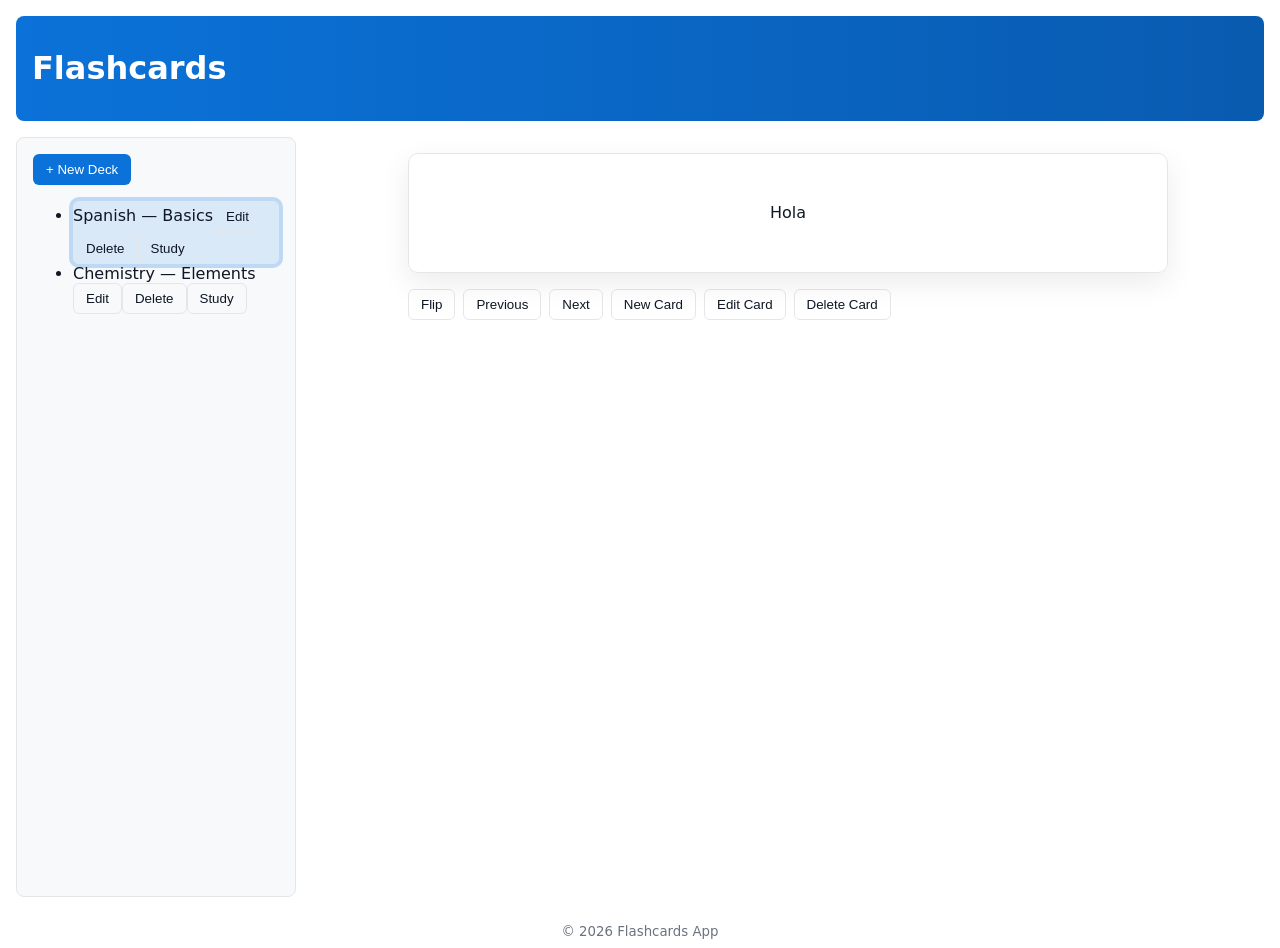
==== commit 1fda3b5a: "Implemented study mode with a button" ====
--- a/index.html
+++ b/index.html
@@ -18,7 +18,7 @@
     </div>
 
     <ul class="deck-list" role="listbox" aria-label="Available decks" tabindex="0">
-      <!-- Deck items are rendered by app.js -->
+      <!-- Deck items rendered by app.js -->
     </ul>
   </nav>
 
@@ -29,6 +29,5 @@
   <footer id="footer" class="site-footer" role="contentinfo">
     <small>© 2026 Flashcards App</small>
   </footer>
-
 </body>
 </html>
--- a/styles.css
+++ b/styles.css
@@ -1,12 +1,10 @@
-/* Base tokens + responsive grid + 3D card flip + small components */
+/* Base tokens + responsive grid + 3D card flip + study overlay */
 
 /* Design tokens */
 :root{
   --sidebar-width: 280px;
   --gap: 1rem;
   --radius-sm: 8px;
-
-  /* Light mode colors */
   --bg: #ffffff;
   --surface: #f7f9fb;
   --text: #0f1724;
@@ -17,7 +15,7 @@
   --focus-ring: color-mix(in srgb, var(--accent) 24%, #0000);
 }
 
-/* Dark mode overrides */
+/* Dark mode */
 @media (prefers-color-scheme: dark) {
   :root{
     --bg: #0b1220;
@@ -35,10 +33,9 @@
 *,
 *::before,
 *::after { box-sizing: border-box; }
-
 html,body { height:100%; margin:0; font-family: Inter, system-ui, -apple-system, "Segoe UI", Roboto, Arial; background:var(--bg); color:var(--text); }
 
-/* App grid with named areas */
+/* Grid layout (fixed-width sidebar, fluid main) */
 .app-grid {
   min-height:100vh;
   display: grid;
@@ -52,13 +49,11 @@
   padding: var(--gap);
 }
 
-/* Regions */
 .site-header { grid-area: header; }
 .sidebar     { grid-area: sidebar; width: var(--sidebar-width); }
 .main        { grid-area: main; }
 .site-footer { grid-area: footer; }
 
-/* Visual basics */
 .site-header {
   background: linear-gradient(90deg, var(--accent), var(--accent-700));
   color: #fff;
@@ -85,7 +80,7 @@
   color:var(--muted);
 }
 
-/* Buttons / links */
+/* Buttons / focus */
 .btn, button, .link {
   display:inline-flex;
   align-items:center;
@@ -99,14 +94,9 @@
   text-decoration:none;
   transition: transform 120ms ease, box-shadow 120ms ease;
 }
-.btn.primary {
-  background: var(--accent);
-  color: #fff;
-  border-color: color-mix(in srgb, var(--accent) 60%, transparent);
-}
-.btn:hover, .link:hover { transform: translateY(-1px); }
-
-/* Focus styles */
+.btn.primary { background: var(--accent); color:#fff; border-color: color-mix(in srgb, var(--accent) 60%, transparent); }
+.btn:hover { transform: translateY(-1px); }
+
 :focus { outline: none; }
 :focus-visible, button:focus-visible, .btn:focus-visible, a:focus-visible {
   outline: none;
@@ -114,19 +104,16 @@
   border-radius: 6px;
 }
 
-/* Utility: selected deck */
+/* Utility selected */
 .deck-list .selected {
   background: color-mix(in srgb, var(--accent) 12%, transparent);
   border-color: color-mix(in srgb, var(--accent) 14%, transparent);
 }
 
-/* Ensure main content is fluid */
-.main > * {
-  width: 100%;
-  max-width: 920px;
-}
-
-/* Responsive: collapse to single column on narrow screens */
+/* Fluid main child */
+.main > * { width: 100%; max-width: 920px; }
+
+/* Responsive */
 @media (max-width: 900px) {
   .app-grid {
     grid-template-columns: 1fr;
@@ -138,19 +125,14 @@
       "footer";
     padding: .75rem;
   }
-  .sidebar {
-    width: 100%;
-    height: auto;
-    order: 3;
-    margin-top: .5rem;
-  }
-}
-
-/* =========================
+  .sidebar { width:100%; height:auto; order:3; margin-top:.5rem; }
+}
+
+/* ---------------------------
    Card 3D flip styles
-   ========================= */
-
-/* Ensure the card has perspective */
+   --------------------------- */
+
+/* Perspective on card container */
 .card {
   width: 100%;
   max-width: 760px;
@@ -158,7 +140,7 @@
   perspective: 1200px;
 }
 
-/* The inner wrapper is the 3D element that rotates */
+/* Inner 3D element */
 .card__inner {
   position: relative;
   width: 100%;
@@ -170,7 +152,7 @@
   background: transparent;
 }
 
-/* Faces (front/back) */
+/* Faces */
 .card__face {
   position: absolute;
   inset: 0;
@@ -185,27 +167,42 @@
   border: 1px solid var(--border);
   color: var(--text);
 }
-
-/* Front/back transforms */
 .card__front { transform: rotateY(0deg); }
 .card__back  { transform: rotateY(180deg); position: absolute; }
 
-/* Toggle state: apply rotation to inner wrapper */
+/* Toggle */
 .card.is-flipped .card__inner { transform: rotateY(180deg); }
-
-/* A subtle pressed/active effect while flipping */
-.card.is-flipped .card__inner,
-.card__inner:active { transition-duration: 420ms; }
-
-/* Controls spacing */
-.controls {
-  margin-top: 1rem;
-  display: flex;
-  gap: .5rem;
-  flex-wrap: wrap;
-}
-
-/* Small responsive tweak for card faces */
+.card.is-flipped .card__inner, .card__inner:active { transition-duration: 420ms; }
+
+.controls { margin-top:1rem; display:flex; gap:.5rem; flex-wrap:wrap; }
+
 @media (max-width: 640px) {
   .card__face { padding: 1rem; font-size: 0.98rem; }
-}+}
+
+/* ---------------------------
+   Study overlay
+   --------------------------- */
+.study-overlay {
+  position: fixed;
+  inset: 0;
+  background: rgba(2,6,23,0.6);
+  z-index: 1200;
+  display: flex;
+  align-items: center;
+  justify-content: center;
+  padding: 1rem;
+}
+.study-panel {
+  background: var(--bg);
+  color: var(--text);
+  border-radius: 12px;
+  padding: 1rem;
+  width: min(880px, 96%);
+  box-shadow: 0 12px 40px rgba(2,6,23,0.45);
+  outline: none;
+}
+.study-header { display:flex; align-items:center; justify-content:space-between; margin-bottom:.5rem; }
+.study-card-wrap { display:flex; justify-content:center; margin:.5rem 0; }
+.study-controls { display:flex; gap:.5rem; justify-content:center; margin-top:.5rem; }
+.study-footer { margin-top:.5rem; text-align:center; color:var(--muted); }
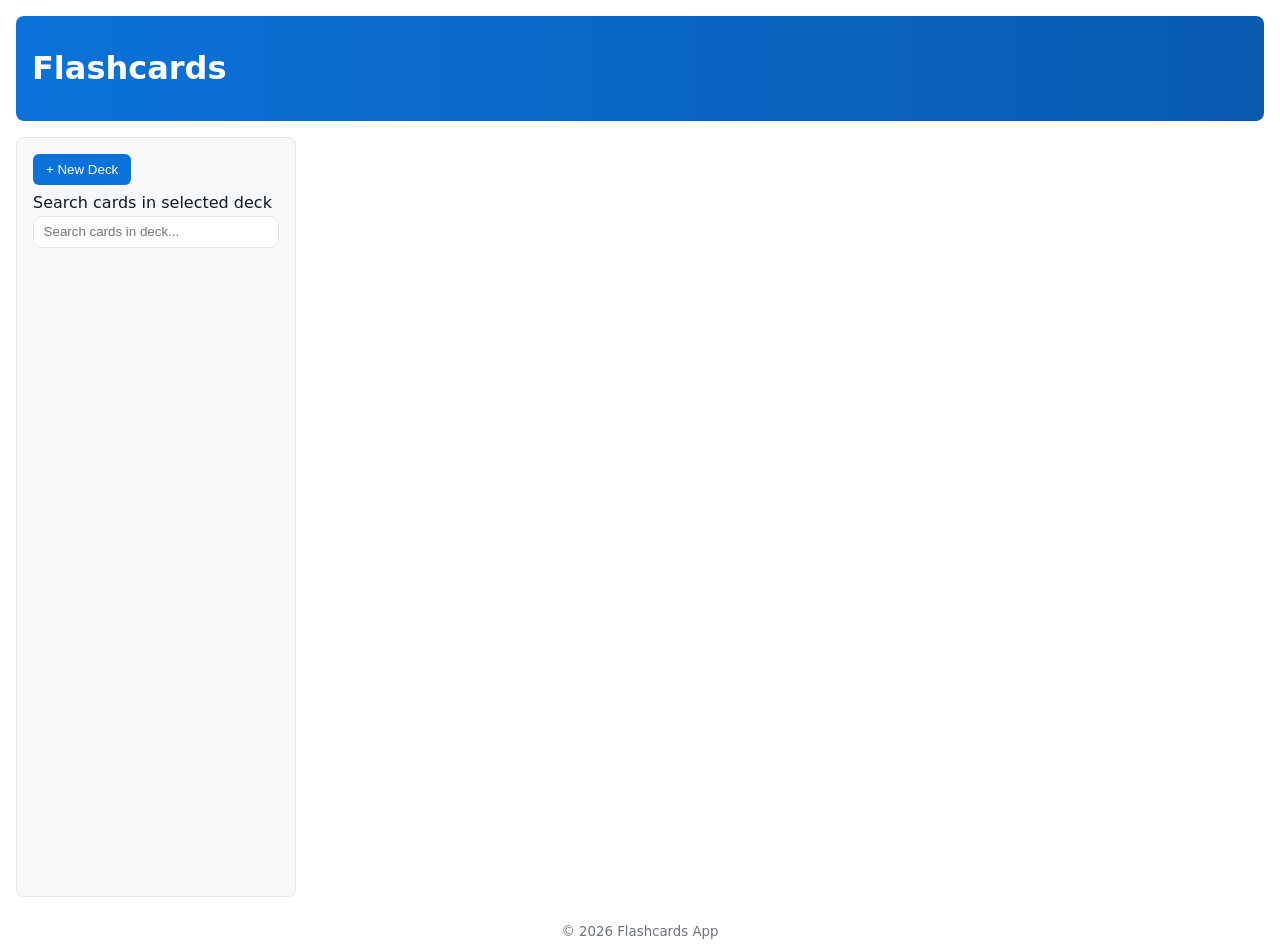
==== commit 067a6454: "Save cards to local storage" ====
--- a/index.html
+++ b/index.html
@@ -5,6 +5,7 @@
   <meta name="viewport" content="width=device-width, initial-scale=1" />
   <title>Flashcards — Minimal</title>
   <link rel="stylesheet" href="styles.css">
+  <script src="storage.js" defer></script>
   <script src="app.js" defer></script>
 </head>
 <body class="app-grid">
@@ -14,16 +15,30 @@
 
   <nav id="decks" class="sidebar" aria-label="Decks" role="navigation">
     <div class="sidebar-top">
-      <button id="add-deck" class="btn primary">+ New Deck</button>
+      <button id="add-deck" class="btn primary" type="button">+ New Deck</button>
     </div>
 
-    <ul class="deck-list" role="listbox" aria-label="Available decks" tabindex="0">
+    <div class="sidebar-search">
+      <label for="card-search" class="visually-hidden">Search cards in selected deck</label>
+      <input id="card-search" type="search" placeholder="Search cards in deck..." aria-label="Search cards" aria-controls="cards" />
+      <div id="search-count" class="search-count" aria-live="polite" aria-atomic="true"></div>
+    </div>
+
+    <ul class="deck-list" role="listbox" aria-label="Available decks" tabindex="0" id="deck-list">
       <!-- Deck items rendered by app.js -->
     </ul>
+
+    <!-- Sidebar empty state (rendered by JS when no decks) -->
+    <div id="sidebar-empty" class="empty-state" role="region" aria-live="polite" hidden>
+      <!-- JS will insert icon + message -->
+    </div>
   </nav>
 
   <main id="cards" class="main container" role="main" aria-live="polite" data-app-root>
     <!-- Card area rendered by app.js -->
+    <div id="main-empty" class="empty-state" role="region" aria-live="polite" hidden>
+      <!-- JS will insert icon + message when no deck or no cards -->
+    </div>
   </main>
 
   <footer id="footer" class="site-footer" role="contentinfo">
--- a/styles.css
+++ b/styles.css
@@ -68,6 +68,36 @@
   height: calc(100vh - 140px);
   overflow: auto;
 }
+/* Search input in sidebar */
+.sidebar-search {
+  margin: 0.5rem 0 1rem 0;
+  display: flex;
+  flex-direction: column;
+  gap: 0.25rem;
+}
+.sidebar-search input[type="search"] {
+  padding: .45rem .6rem;
+  border-radius: 8px;
+  border: 1px solid var(--border);
+  background: #fff;
+}
+
+/* Count and results */
+.search-count { font-size: .9rem; color: var(--muted); }
+.search-results {
+  margin-top: .5rem;
+}
+.search-results ul {
+  list-style:none;
+  padding:0;
+  margin:0;
+}
+.search-results li {
+  padding: .5rem;
+  border-radius: 6px;
+  cursor: pointer;
+}
+.search-results li:hover { background: color-mix(in srgb, var(--accent) 8%, transparent); }
 .main {
   padding: 1rem;
   display:flex;
